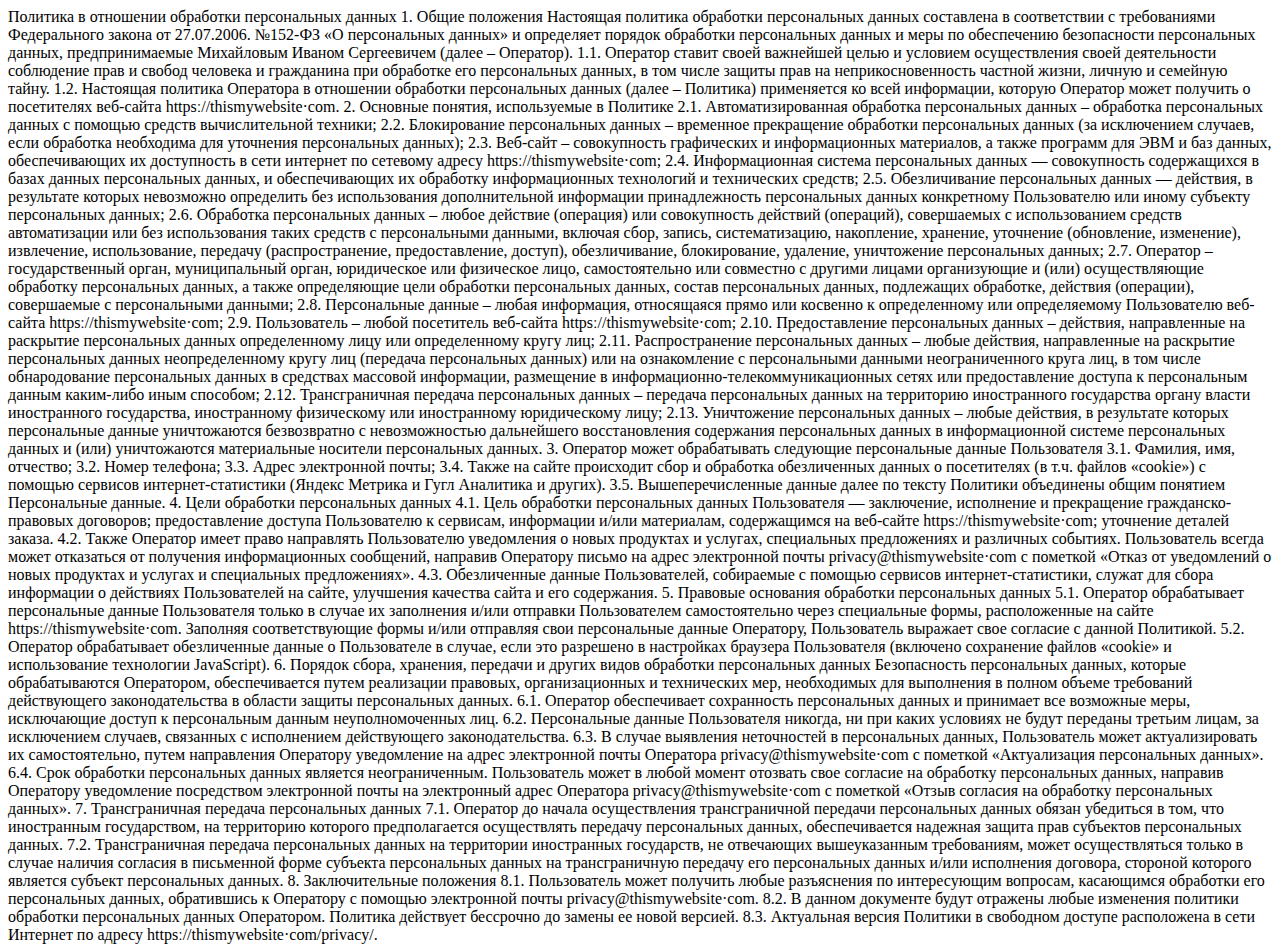
==== policy.html @ 4f0ae3fc "Add files via upload" ====
<!DOCTYPE html><html lang="en"><head><meta charset="UTF-8"><meta name="viewport" content="width=device-width,initial-scale=1"><title>Policy</title></head><body>Политика в отношении обработки персональных данных 1. Общие положения Настоящая политика обработки персональных данных составлена в соответствии с требованиями Федерального закона от 27.07.2006. №152-ФЗ «О персональных данных» и определяет порядок обработки персональных данных и меры по обеспечению безопасности персональных данных, предпринимаемые Михайловым Иваном Сергеевичем (далее – Оператор). 1.1. Оператор ставит своей важнейшей целью и условием осуществления своей деятельности соблюдение прав и свобод человека и гражданина при обработке его персональных данных, в том числе защиты прав на неприкосновенность частной жизни, личную и семейную тайну. 1.2. Настоящая политика Оператора в отношении обработки персональных данных (далее – Политика) применяется ко всей информации, которую Оператор может получить о посетителях веб-сайта httpsː//thismywebsite·com. 2. Основные понятия, используемые в Политике 2.1. Автоматизированная обработка персональных данных – обработка персональных данных с помощью средств вычислительной техники; 2.2. Блокирование персональных данных – временное прекращение обработки персональных данных (за исключением случаев, если обработка необходима для уточнения персональных данных); 2.3. Веб-сайт – совокупность графических и информационных материалов, а также программ для ЭВМ и баз данных, обеспечивающих их доступность в сети интернет по сетевому адресу httpsː//thismywebsite·com; 2.4. Информационная система персональных данных — совокупность содержащихся в базах данных персональных данных, и обеспечивающих их обработку информационных технологий и технических средств; 2.5. Обезличивание персональных данных — действия, в результате которых невозможно определить без использования дополнительной информации принадлежность персональных данных конкретному Пользователю или иному субъекту персональных данных; 2.6. Обработка персональных данных – любое действие (операция) или совокупность действий (операций), совершаемых с использованием средств автоматизации или без использования таких средств с персональными данными, включая сбор, запись, систематизацию, накопление, хранение, уточнение (обновление, изменение), извлечение, использование, передачу (распространение, предоставление, доступ), обезличивание, блокирование, удаление, уничтожение персональных данных; 2.7. Оператор – государственный орган, муниципальный орган, юридическое или физическое лицо, самостоятельно или совместно с другими лицами организующие и (или) осуществляющие обработку персональных данных, а также определяющие цели обработки персональных данных, состав персональных данных, подлежащих обработке, действия (операции), совершаемые с персональными данными; 2.8. Персональные данные – любая информация, относящаяся прямо или косвенно к определенному или определяемому Пользователю веб-сайта httpsː//thismywebsite·com; 2.9. Пользователь – любой посетитель веб-сайта httpsː//thismywebsite·com; 2.10. Предоставление персональных данных – действия, направленные на раскрытие персональных данных определенному лицу или определенному кругу лиц; 2.11. Распространение персональных данных – любые действия, направленные на раскрытие персональных данных неопределенному кругу лиц (передача персональных данных) или на ознакомление с персональными данными неограниченного круга лиц, в том числе обнародование персональных данных в средствах массовой информации, размещение в информационно-телекоммуникационных сетях или предоставление доступа к персональным данным каким-либо иным способом; 2.12. Трансграничная передача персональных данных – передача персональных данных на территорию иностранного государства органу власти иностранного государства, иностранному физическому или иностранному юридическому лицу; 2.13. Уничтожение персональных данных – любые действия, в результате которых персональные данные уничтожаются безвозвратно с невозможностью дальнейшего восстановления содержания персональных данных в информационной системе персональных данных и (или) уничтожаются материальные носители персональных данных. 3. Оператор может обрабатывать следующие персональные данные Пользователя 3.1. Фамилия, имя, отчество; 3.2. Номер телефона; 3.3. Адрес электронной почты; 3.4. Также на сайте происходит сбор и обработка обезличенных данных о посетителях (в т.ч. файлов «cookie») с помощью сервисов интернет-статистики (Яндекс Метрика и Гугл Аналитика и других). 3.5. Вышеперечисленные данные далее по тексту Политики объединены общим понятием Персональные данные. 4. Цели обработки персональных данных 4.1. Цель обработки персональных данных Пользователя — заключение, исполнение и прекращение гражданско-правовых договоров; предоставление доступа Пользователю к сервисам, информации и/или материалам, содержащимся на веб-сайте httpsː//thismywebsite·com; уточнение деталей заказа. 4.2. Также Оператор имеет право направлять Пользователю уведомления о новых продуктах и услугах, специальных предложениях и различных событиях. Пользователь всегда может отказаться от получения информационных сообщений, направив Оператору письмо на адрес электронной почты privacy@thismywebsite·com с пометкой «Отказ от уведомлений о новых продуктах и услугах и специальных предложениях». 4.3. Обезличенные данные Пользователей, собираемые с помощью сервисов интернет-статистики, служат для сбора информации о действиях Пользователей на сайте, улучшения качества сайта и его содержания. 5. Правовые основания обработки персональных данных 5.1. Оператор обрабатывает персональные данные Пользователя только в случае их заполнения и/или отправки Пользователем самостоятельно через специальные формы, расположенные на сайте httpsː//thismywebsite·com. Заполняя соответствующие формы и/или отправляя свои персональные данные Оператору, Пользователь выражает свое согласие с данной Политикой. 5.2. Оператор обрабатывает обезличенные данные о Пользователе в случае, если это разрешено в настройках браузера Пользователя (включено сохранение файлов «cookie» и использование технологии JavaScript). 6. Порядок сбора, хранения, передачи и других видов обработки персональных данных Безопасность персональных данных, которые обрабатываются Оператором, обеспечивается путем реализации правовых, организационных и технических мер, необходимых для выполнения в полном объеме требований действующего законодательства в области защиты персональных данных. 6.1. Оператор обеспечивает сохранность персональных данных и принимает все возможные меры, исключающие доступ к персональным данным неуполномоченных лиц. 6.2. Персональные данные Пользователя никогда, ни при каких условиях не будут переданы третьим лицам, за исключением случаев, связанных с исполнением действующего законодательства. 6.3. В случае выявления неточностей в персональных данных, Пользователь может актуализировать их самостоятельно, путем направления Оператору уведомление на адрес электронной почты Оператора privacy@thismywebsite·com с пометкой «Актуализация персональных данных». 6.4. Срок обработки персональных данных является неограниченным. Пользователь может в любой момент отозвать свое согласие на обработку персональных данных, направив Оператору уведомление посредством электронной почты на электронный адрес Оператора privacy@thismywebsite·com с пометкой «Отзыв согласия на обработку персональных данных». 7. Трансграничная передача персональных данных 7.1. Оператор до начала осуществления трансграничной передачи персональных данных обязан убедиться в том, что иностранным государством, на территорию которого предполагается осуществлять передачу персональных данных, обеспечивается надежная защита прав субъектов персональных данных. 7.2. Трансграничная передача персональных данных на территории иностранных государств, не отвечающих вышеуказанным требованиям, может осуществляться только в случае наличия согласия в письменной форме субъекта персональных данных на трансграничную передачу его персональных данных и/или исполнения договора, стороной которого является субъект персональных данных. 8. Заключительные положения 8.1. Пользователь может получить любые разъяснения по интересующим вопросам, касающимся обработки его персональных данных, обратившись к Оператору с помощью электронной почты privacy@thismywebsite·com. 8.2. В данном документе будут отражены любые изменения политики обработки персональных данных Оператором. Политика действует бессрочно до замены ее новой версией. 8.3. Актуальная версия Политики в свободном доступе расположена в сети Интернет по адресу httpsː//thismywebsite·com/privacy/.</body></html>
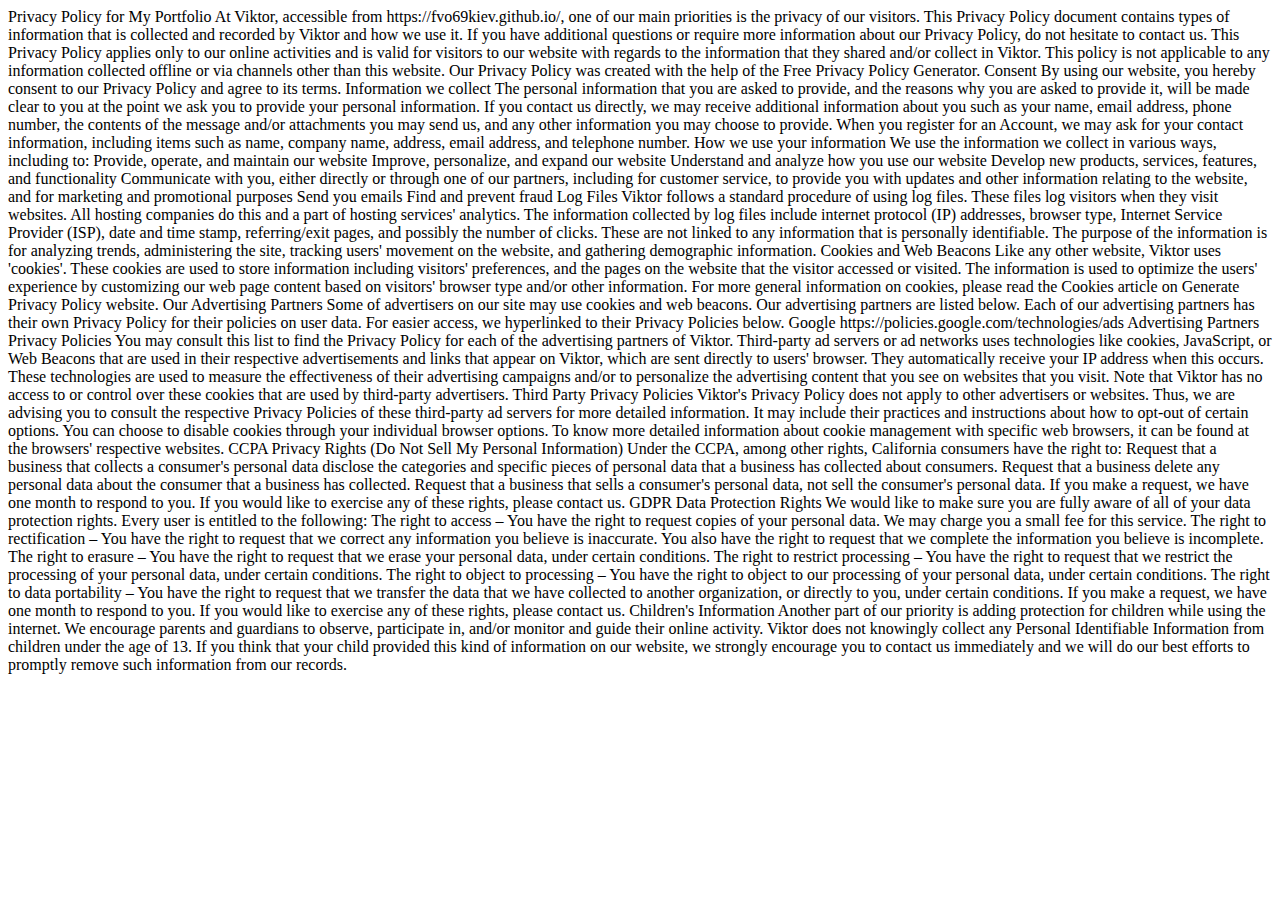
==== commit 5e7f1dd8: "Update policy.html" ====
--- a/policy.html
+++ b/policy.html
@@ -1 +1,98 @@
-<!DOCTYPE html><html lang="en"><head><meta charset="UTF-8"><meta name="viewport" content="width=device-width,initial-scale=1"><title>Policy</title></head><body>Политика в отношении обработки персональных данных 1. Общие положения Настоящая политика обработки персональных данных составлена в соответствии с требованиями Федерального закона от 27.07.2006. №152-ФЗ «О персональных данных» и определяет порядок обработки персональных данных и меры по обеспечению безопасности персональных данных, предпринимаемые Михайловым Иваном Сергеевичем (далее – Оператор). 1.1. Оператор ставит своей важнейшей целью и условием осуществления своей деятельности соблюдение прав и свобод человека и гражданина при обработке его персональных данных, в том числе защиты прав на неприкосновенность частной жизни, личную и семейную тайну. 1.2. Настоящая политика Оператора в отношении обработки персональных данных (далее – Политика) применяется ко всей информации, которую Оператор может получить о посетителях веб-сайта httpsː//thismywebsite·com. 2. Основные понятия, используемые в Политике 2.1. Автоматизированная обработка персональных данных – обработка персональных данных с помощью средств вычислительной техники; 2.2. Блокирование персональных данных – временное прекращение обработки персональных данных (за исключением случаев, если обработка необходима для уточнения персональных данных); 2.3. Веб-сайт – совокупность графических и информационных материалов, а также программ для ЭВМ и баз данных, обеспечивающих их доступность в сети интернет по сетевому адресу httpsː//thismywebsite·com; 2.4. Информационная система персональных данных — совокупность содержащихся в базах данных персональных данных, и обеспечивающих их обработку информационных технологий и технических средств; 2.5. Обезличивание персональных данных — действия, в результате которых невозможно определить без использования дополнительной информации принадлежность персональных данных конкретному Пользователю или иному субъекту персональных данных; 2.6. Обработка персональных данных – любое действие (операция) или совокупность действий (операций), совершаемых с использованием средств автоматизации или без использования таких средств с персональными данными, включая сбор, запись, систематизацию, накопление, хранение, уточнение (обновление, изменение), извлечение, использование, передачу (распространение, предоставление, доступ), обезличивание, блокирование, удаление, уничтожение персональных данных; 2.7. Оператор – государственный орган, муниципальный орган, юридическое или физическое лицо, самостоятельно или совместно с другими лицами организующие и (или) осуществляющие обработку персональных данных, а также определяющие цели обработки персональных данных, состав персональных данных, подлежащих обработке, действия (операции), совершаемые с персональными данными; 2.8. Персональные данные – любая информация, относящаяся прямо или косвенно к определенному или определяемому Пользователю веб-сайта httpsː//thismywebsite·com; 2.9. Пользователь – любой посетитель веб-сайта httpsː//thismywebsite·com; 2.10. Предоставление персональных данных – действия, направленные на раскрытие персональных данных определенному лицу или определенному кругу лиц; 2.11. Распространение персональных данных – любые действия, направленные на раскрытие персональных данных неопределенному кругу лиц (передача персональных данных) или на ознакомление с персональными данными неограниченного круга лиц, в том числе обнародование персональных данных в средствах массовой информации, размещение в информационно-телекоммуникационных сетях или предоставление доступа к персональным данным каким-либо иным способом; 2.12. Трансграничная передача персональных данных – передача персональных данных на территорию иностранного государства органу власти иностранного государства, иностранному физическому или иностранному юридическому лицу; 2.13. Уничтожение персональных данных – любые действия, в результате которых персональные данные уничтожаются безвозвратно с невозможностью дальнейшего восстановления содержания персональных данных в информационной системе персональных данных и (или) уничтожаются материальные носители персональных данных. 3. Оператор может обрабатывать следующие персональные данные Пользователя 3.1. Фамилия, имя, отчество; 3.2. Номер телефона; 3.3. Адрес электронной почты; 3.4. Также на сайте происходит сбор и обработка обезличенных данных о посетителях (в т.ч. файлов «cookie») с помощью сервисов интернет-статистики (Яндекс Метрика и Гугл Аналитика и других). 3.5. Вышеперечисленные данные далее по тексту Политики объединены общим понятием Персональные данные. 4. Цели обработки персональных данных 4.1. Цель обработки персональных данных Пользователя — заключение, исполнение и прекращение гражданско-правовых договоров; предоставление доступа Пользователю к сервисам, информации и/или материалам, содержащимся на веб-сайте httpsː//thismywebsite·com; уточнение деталей заказа. 4.2. Также Оператор имеет право направлять Пользователю уведомления о новых продуктах и услугах, специальных предложениях и различных событиях. Пользователь всегда может отказаться от получения информационных сообщений, направив Оператору письмо на адрес электронной почты privacy@thismywebsite·com с пометкой «Отказ от уведомлений о новых продуктах и услугах и специальных предложениях». 4.3. Обезличенные данные Пользователей, собираемые с помощью сервисов интернет-статистики, служат для сбора информации о действиях Пользователей на сайте, улучшения качества сайта и его содержания. 5. Правовые основания обработки персональных данных 5.1. Оператор обрабатывает персональные данные Пользователя только в случае их заполнения и/или отправки Пользователем самостоятельно через специальные формы, расположенные на сайте httpsː//thismywebsite·com. Заполняя соответствующие формы и/или отправляя свои персональные данные Оператору, Пользователь выражает свое согласие с данной Политикой. 5.2. Оператор обрабатывает обезличенные данные о Пользователе в случае, если это разрешено в настройках браузера Пользователя (включено сохранение файлов «cookie» и использование технологии JavaScript). 6. Порядок сбора, хранения, передачи и других видов обработки персональных данных Безопасность персональных данных, которые обрабатываются Оператором, обеспечивается путем реализации правовых, организационных и технических мер, необходимых для выполнения в полном объеме требований действующего законодательства в области защиты персональных данных. 6.1. Оператор обеспечивает сохранность персональных данных и принимает все возможные меры, исключающие доступ к персональным данным неуполномоченных лиц. 6.2. Персональные данные Пользователя никогда, ни при каких условиях не будут переданы третьим лицам, за исключением случаев, связанных с исполнением действующего законодательства. 6.3. В случае выявления неточностей в персональных данных, Пользователь может актуализировать их самостоятельно, путем направления Оператору уведомление на адрес электронной почты Оператора privacy@thismywebsite·com с пометкой «Актуализация персональных данных». 6.4. Срок обработки персональных данных является неограниченным. Пользователь может в любой момент отозвать свое согласие на обработку персональных данных, направив Оператору уведомление посредством электронной почты на электронный адрес Оператора privacy@thismywebsite·com с пометкой «Отзыв согласия на обработку персональных данных». 7. Трансграничная передача персональных данных 7.1. Оператор до начала осуществления трансграничной передачи персональных данных обязан убедиться в том, что иностранным государством, на территорию которого предполагается осуществлять передачу персональных данных, обеспечивается надежная защита прав субъектов персональных данных. 7.2. Трансграничная передача персональных данных на территории иностранных государств, не отвечающих вышеуказанным требованиям, может осуществляться только в случае наличия согласия в письменной форме субъекта персональных данных на трансграничную передачу его персональных данных и/или исполнения договора, стороной которого является субъект персональных данных. 8. Заключительные положения 8.1. Пользователь может получить любые разъяснения по интересующим вопросам, касающимся обработки его персональных данных, обратившись к Оператору с помощью электронной почты privacy@thismywebsite·com. 8.2. В данном документе будут отражены любые изменения политики обработки персональных данных Оператором. Политика действует бессрочно до замены ее новой версией. 8.3. Актуальная версия Политики в свободном доступе расположена в сети Интернет по адресу httpsː//thismywebsite·com/privacy/.</body></html>+<!DOCTYPE html>
+<html lang="en">
+  <head>
+    <meta charset="UTF-8">
+    <meta name="viewport" content="width=device-width,initial-scale=1">
+    <title>
+      Policy
+    </title>
+  </head>
+  <body>
+    Privacy Policy for My Portfolio
+At Viktor, accessible from https://fvo69kiev.github.io/, one of our main priorities is the privacy of our visitors. This Privacy Policy document contains types of information that is collected and recorded by Viktor and how we use it.
+
+If you have additional questions or require more information about our Privacy Policy, do not hesitate to contact us.
+
+This Privacy Policy applies only to our online activities and is valid for visitors to our website with regards to the information that they shared and/or collect in Viktor. This policy is not applicable to any information collected offline or via channels other than this website. Our Privacy Policy was created with the help of the Free Privacy Policy Generator.
+
+Consent
+By using our website, you hereby consent to our Privacy Policy and agree to its terms.
+
+Information we collect
+The personal information that you are asked to provide, and the reasons why you are asked to provide it, will be made clear to you at the point we ask you to provide your personal information.
+
+If you contact us directly, we may receive additional information about you such as your name, email address, phone number, the contents of the message and/or attachments you may send us, and any other information you may choose to provide.
+
+When you register for an Account, we may ask for your contact information, including items such as name, company name, address, email address, and telephone number.
+
+How we use your information
+We use the information we collect in various ways, including to:
+
+Provide, operate, and maintain our website
+Improve, personalize, and expand our website
+Understand and analyze how you use our website
+Develop new products, services, features, and functionality
+Communicate with you, either directly or through one of our partners, including for customer service, to provide you with updates and other information relating to the website, and for marketing and promotional purposes
+Send you emails
+Find and prevent fraud
+Log Files
+Viktor follows a standard procedure of using log files. These files log visitors when they visit websites. All hosting companies do this and a part of hosting services' analytics. The information collected by log files include internet protocol (IP) addresses, browser type, Internet Service Provider (ISP), date and time stamp, referring/exit pages, and possibly the number of clicks. These are not linked to any information that is personally identifiable. The purpose of the information is for analyzing trends, administering the site, tracking users' movement on the website, and gathering demographic information.
+
+Cookies and Web Beacons
+Like any other website, Viktor uses 'cookies'. These cookies are used to store information including visitors' preferences, and the pages on the website that the visitor accessed or visited. The information is used to optimize the users' experience by customizing our web page content based on visitors' browser type and/or other information.
+
+For more general information on cookies, please read the Cookies article on Generate Privacy Policy website.
+
+Our Advertising Partners
+Some of advertisers on our site may use cookies and web beacons. Our advertising partners are listed below. Each of our advertising partners has their own Privacy Policy for their policies on user data. For easier access, we hyperlinked to their Privacy Policies below.
+
+Google
+
+https://policies.google.com/technologies/ads
+
+Advertising Partners Privacy Policies
+You may consult this list to find the Privacy Policy for each of the advertising partners of Viktor.
+
+Third-party ad servers or ad networks uses technologies like cookies, JavaScript, or Web Beacons that are used in their respective advertisements and links that appear on Viktor, which are sent directly to users' browser. They automatically receive your IP address when this occurs. These technologies are used to measure the effectiveness of their advertising campaigns and/or to personalize the advertising content that you see on websites that you visit.
+
+Note that Viktor has no access to or control over these cookies that are used by third-party advertisers.
+
+Third Party Privacy Policies
+Viktor's Privacy Policy does not apply to other advertisers or websites. Thus, we are advising you to consult the respective Privacy Policies of these third-party ad servers for more detailed information. It may include their practices and instructions about how to opt-out of certain options.
+
+You can choose to disable cookies through your individual browser options. To know more detailed information about cookie management with specific web browsers, it can be found at the browsers' respective websites.
+
+CCPA Privacy Rights (Do Not Sell My Personal Information)
+Under the CCPA, among other rights, California consumers have the right to:
+
+Request that a business that collects a consumer's personal data disclose the categories and specific pieces of personal data that a business has collected about consumers.
+
+Request that a business delete any personal data about the consumer that a business has collected.
+
+Request that a business that sells a consumer's personal data, not sell the consumer's personal data.
+
+If you make a request, we have one month to respond to you. If you would like to exercise any of these rights, please contact us.
+
+GDPR Data Protection Rights
+We would like to make sure you are fully aware of all of your data protection rights. Every user is entitled to the following:
+
+The right to access – You have the right to request copies of your personal data. We may charge you a small fee for this service.
+
+The right to rectification – You have the right to request that we correct any information you believe is inaccurate. You also have the right to request that we complete the information you believe is incomplete.
+
+The right to erasure – You have the right to request that we erase your personal data, under certain conditions.
+
+The right to restrict processing – You have the right to request that we restrict the processing of your personal data, under certain conditions.
+
+The right to object to processing – You have the right to object to our processing of your personal data, under certain conditions.
+
+The right to data portability – You have the right to request that we transfer the data that we have collected to another organization, or directly to you, under certain conditions.
+
+If you make a request, we have one month to respond to you. If you would like to exercise any of these rights, please contact us.
+
+Children's Information
+Another part of our priority is adding protection for children while using the internet. We encourage parents and guardians to observe, participate in, and/or monitor and guide their online activity.
+
+Viktor does not knowingly collect any Personal Identifiable Information from children under the age of 13. If you think that your child provided this kind of information on our website, we strongly encourage you to contact us immediately and we will do our best efforts to promptly remove such information from our records.
+  </body>
+</html>
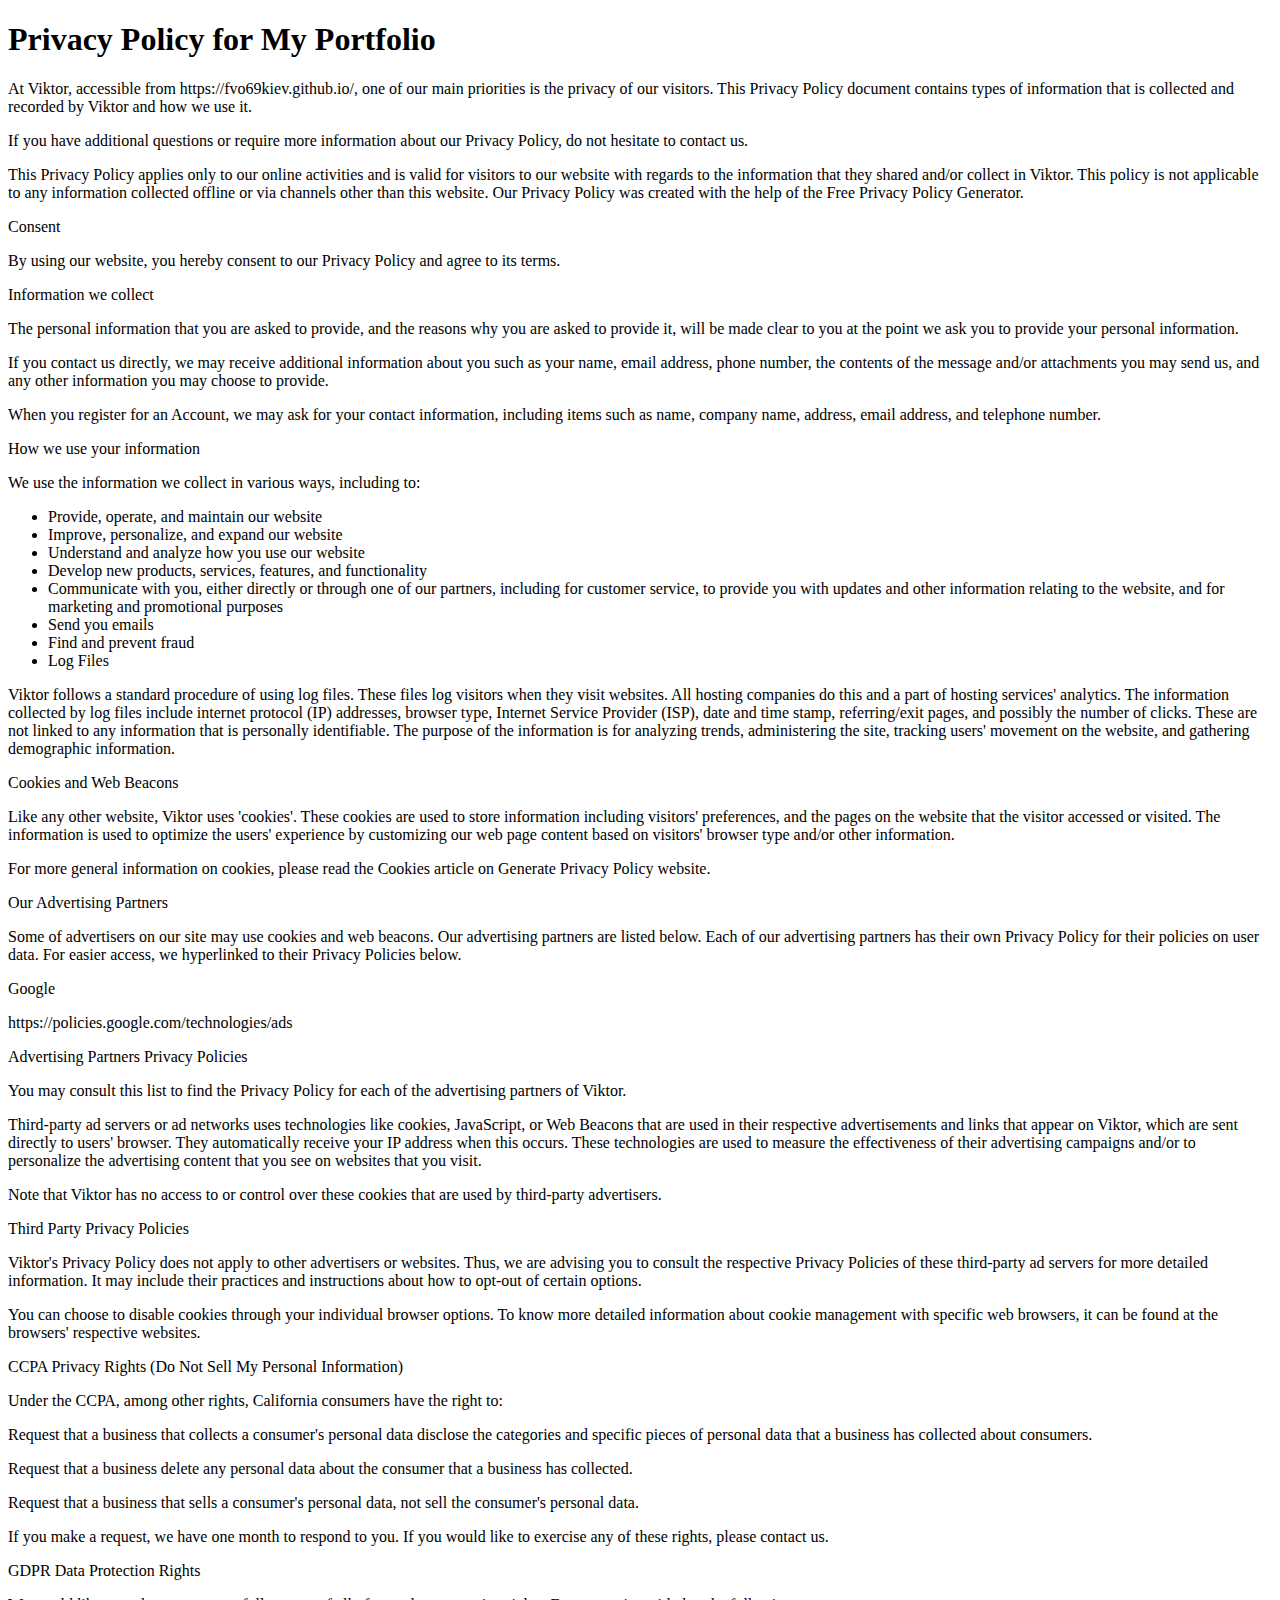
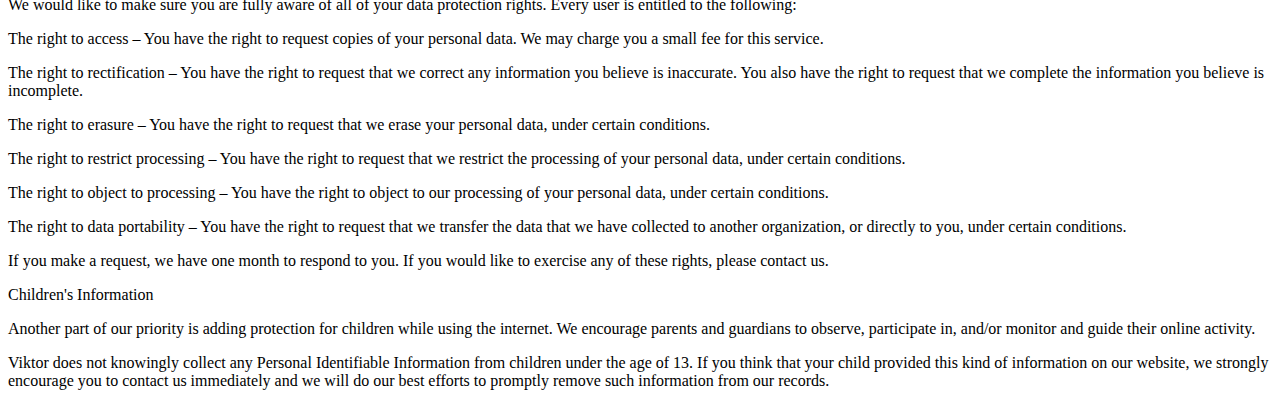
==== commit d02dfbe3: "Update policy.html" ====
--- a/policy.html
+++ b/policy.html
@@ -8,91 +8,93 @@
     </title>
   </head>
   <body>
-    Privacy Policy for My Portfolio
-At Viktor, accessible from https://fvo69kiev.github.io/, one of our main priorities is the privacy of our visitors. This Privacy Policy document contains types of information that is collected and recorded by Viktor and how we use it.
+    <h1>Privacy Policy for My Portfolio</h1>
+<p>At Viktor, accessible from https://fvo69kiev.github.io/, one of our main priorities is the privacy of our visitors. This Privacy Policy document contains types of information that is collected and recorded by Viktor and how we use it.</p>
 
-If you have additional questions or require more information about our Privacy Policy, do not hesitate to contact us.
+<p>If you have additional questions or require more information about our Privacy Policy, do not hesitate to contact us.</p>
 
-This Privacy Policy applies only to our online activities and is valid for visitors to our website with regards to the information that they shared and/or collect in Viktor. This policy is not applicable to any information collected offline or via channels other than this website. Our Privacy Policy was created with the help of the Free Privacy Policy Generator.
+<p>This Privacy Policy applies only to our online activities and is valid for visitors to our website with regards to the information that they shared and/or collect in Viktor. This policy is not applicable to any information collected offline or via channels other than this website. Our Privacy Policy was created with the help of the Free Privacy Policy Generator.</p>
 
-Consent
-By using our website, you hereby consent to our Privacy Policy and agree to its terms.
+<p>Consent</p>
+<p>By using our website, you hereby consent to our Privacy Policy and agree to its terms.</p>
 
-Information we collect
-The personal information that you are asked to provide, and the reasons why you are asked to provide it, will be made clear to you at the point we ask you to provide your personal information.
+<p>Information we collect</p>
+<p>The personal information that you are asked to provide, and the reasons why you are asked to provide it, will be made clear to you at the point we ask you to provide your personal information.</p>
 
-If you contact us directly, we may receive additional information about you such as your name, email address, phone number, the contents of the message and/or attachments you may send us, and any other information you may choose to provide.
+<p>If you contact us directly, we may receive additional information about you such as your name, email address, phone number, the contents of the message and/or attachments you may send us, and any other information you may choose to provide.</p>
 
-When you register for an Account, we may ask for your contact information, including items such as name, company name, address, email address, and telephone number.
+<p>When you register for an Account, we may ask for your contact information, including items such as name, company name, address, email address, and telephone number.</p>
 
-How we use your information
-We use the information we collect in various ways, including to:
+<p>How we use your information</p>
+<p>We use the information we collect in various ways, including to:</p>
+    <ul>
+      <li>Provide, operate, and maintain our website</li>
+      <li>Improve, personalize, and expand our website</li>
+      <li>Understand and analyze how you use our website</li>
+      <li>Develop new products, services, features, and functionality</li>
+      <li>Communicate with you, either directly or through one of our partners, including for customer service, to provide you with updates and other information relating to the website, and for marketing and promotional purposes</li>
+      <li>Send you emails</li>
+      <li>Find and prevent fraud</li>
+      <li>Log Files</li>
+    </ul>
+    
+<p>Viktor follows a standard procedure of using log files. These files log visitors when they visit websites. All hosting companies do this and a part of hosting services' analytics. The information collected by log files include internet protocol (IP) addresses, browser type, Internet Service Provider (ISP), date and time stamp, referring/exit pages, and possibly the number of clicks. These are not linked to any information that is personally identifiable. The purpose of the information is for analyzing trends, administering the site, tracking users' movement on the website, and gathering demographic information.</p>
 
-Provide, operate, and maintain our website
-Improve, personalize, and expand our website
-Understand and analyze how you use our website
-Develop new products, services, features, and functionality
-Communicate with you, either directly or through one of our partners, including for customer service, to provide you with updates and other information relating to the website, and for marketing and promotional purposes
-Send you emails
-Find and prevent fraud
-Log Files
-Viktor follows a standard procedure of using log files. These files log visitors when they visit websites. All hosting companies do this and a part of hosting services' analytics. The information collected by log files include internet protocol (IP) addresses, browser type, Internet Service Provider (ISP), date and time stamp, referring/exit pages, and possibly the number of clicks. These are not linked to any information that is personally identifiable. The purpose of the information is for analyzing trends, administering the site, tracking users' movement on the website, and gathering demographic information.
+<p>Cookies and Web Beacons</p>
+<p>Like any other website, Viktor uses 'cookies'. These cookies are used to store information including visitors' preferences, and the pages on the website that the visitor accessed or visited. The information is used to optimize the users' experience by customizing our web page content based on visitors' browser type and/or other information.
 
-Cookies and Web Beacons
-Like any other website, Viktor uses 'cookies'. These cookies are used to store information including visitors' preferences, and the pages on the website that the visitor accessed or visited. The information is used to optimize the users' experience by customizing our web page content based on visitors' browser type and/or other information.
+<p>For more general information on cookies, please read the Cookies article on Generate Privacy Policy website.</p>
 
-For more general information on cookies, please read the Cookies article on Generate Privacy Policy website.
+<p>Our Advertising Partners</p>
+<p>Some of advertisers on our site may use cookies and web beacons. Our advertising partners are listed below. Each of our advertising partners has their own Privacy Policy for their policies on user data. For easier access, we hyperlinked to their Privacy Policies below.</p>
 
-Our Advertising Partners
-Some of advertisers on our site may use cookies and web beacons. Our advertising partners are listed below. Each of our advertising partners has their own Privacy Policy for their policies on user data. For easier access, we hyperlinked to their Privacy Policies below.
+<p>Google</p>
 
-Google
+<p>https://policies.google.com/technologies/ads</p>
 
-https://policies.google.com/technologies/ads
+<p>Advertising Partners Privacy Policies
+<p>You may consult this list to find the Privacy Policy for each of the advertising partners of Viktor.
 
-Advertising Partners Privacy Policies
-You may consult this list to find the Privacy Policy for each of the advertising partners of Viktor.
+<p>Third-party ad servers or ad networks uses technologies like cookies, JavaScript, or Web Beacons that are used in their respective advertisements and links that appear on Viktor, which are sent directly to users' browser. They automatically receive your IP address when this occurs. These technologies are used to measure the effectiveness of their advertising campaigns and/or to personalize the advertising content that you see on websites that you visit.</p>
 
-Third-party ad servers or ad networks uses technologies like cookies, JavaScript, or Web Beacons that are used in their respective advertisements and links that appear on Viktor, which are sent directly to users' browser. They automatically receive your IP address when this occurs. These technologies are used to measure the effectiveness of their advertising campaigns and/or to personalize the advertising content that you see on websites that you visit.
+<p>Note that Viktor has no access to or control over these cookies that are used by third-party advertisers.
 
-Note that Viktor has no access to or control over these cookies that are used by third-party advertisers.
+<p>Third Party Privacy Policies
+<p>Viktor's Privacy Policy does not apply to other advertisers or websites. Thus, we are advising you to consult the respective Privacy Policies of these third-party ad servers for more detailed information. It may include their practices and instructions about how to opt-out of certain options.</p>
 
-Third Party Privacy Policies
-Viktor's Privacy Policy does not apply to other advertisers or websites. Thus, we are advising you to consult the respective Privacy Policies of these third-party ad servers for more detailed information. It may include their practices and instructions about how to opt-out of certain options.
+<p>You can choose to disable cookies through your individual browser options. To know more detailed information about cookie management with specific web browsers, it can be found at the browsers' respective websites.</p>
 
-You can choose to disable cookies through your individual browser options. To know more detailed information about cookie management with specific web browsers, it can be found at the browsers' respective websites.
+<p>CCPA Privacy Rights (Do Not Sell My Personal Information)</p>
+<p>Under the CCPA, among other rights, California consumers have the right to:</p>
 
-CCPA Privacy Rights (Do Not Sell My Personal Information)
-Under the CCPA, among other rights, California consumers have the right to:
+<p>Request that a business that collects a consumer's personal data disclose the categories and specific pieces of personal data that a business has collected about consumers.</p>
 
-Request that a business that collects a consumer's personal data disclose the categories and specific pieces of personal data that a business has collected about consumers.
+<p>Request that a business delete any personal data about the consumer that a business has collected.</p>
 
-Request that a business delete any personal data about the consumer that a business has collected.
+<p>Request that a business that sells a consumer's personal data, not sell the consumer's personal data.</p>
 
-Request that a business that sells a consumer's personal data, not sell the consumer's personal data.
+<p>If you make a request, we have one month to respond to you. If you would like to exercise any of these rights, please contact us.</p>
 
-If you make a request, we have one month to respond to you. If you would like to exercise any of these rights, please contact us.
+<p>GDPR Data Protection Rights</p>
+<p>We would like to make sure you are fully aware of all of your data protection rights. Every user is entitled to the following:</p>
 
-GDPR Data Protection Rights
-We would like to make sure you are fully aware of all of your data protection rights. Every user is entitled to the following:
+<p>The right to access – You have the right to request copies of your personal data. We may charge you a small fee for this service.</p>
 
-The right to access – You have the right to request copies of your personal data. We may charge you a small fee for this service.
+<p>The right to rectification – You have the right to request that we correct any information you believe is inaccurate. You also have the right to request that we complete the information you believe is incomplete.</p>
 
-The right to rectification – You have the right to request that we correct any information you believe is inaccurate. You also have the right to request that we complete the information you believe is incomplete.
+<p>The right to erasure – You have the right to request that we erase your personal data, under certain conditions.</p>
 
-The right to erasure – You have the right to request that we erase your personal data, under certain conditions.
+<p>The right to restrict processing – You have the right to request that we restrict the processing of your personal data, under certain conditions.</p>
 
-The right to restrict processing – You have the right to request that we restrict the processing of your personal data, under certain conditions.
+<p>The right to object to processing – You have the right to object to our processing of your personal data, under certain conditions.</p>
 
-The right to object to processing – You have the right to object to our processing of your personal data, under certain conditions.
+<p>The right to data portability – You have the right to request that we transfer the data that we have collected to another organization, or directly to you, under certain conditions.</p>
 
-The right to data portability – You have the right to request that we transfer the data that we have collected to another organization, or directly to you, under certain conditions.
+<p>If you make a request, we have one month to respond to you. If you would like to exercise any of these rights, please contact us.</p>
 
-If you make a request, we have one month to respond to you. If you would like to exercise any of these rights, please contact us.
+<p>Children's Information</p>
+<p>Another part of our priority is adding protection for children while using the internet. We encourage parents and guardians to observe, participate in, and/or monitor and guide their online activity.</p>
 
-Children's Information
-Another part of our priority is adding protection for children while using the internet. We encourage parents and guardians to observe, participate in, and/or monitor and guide their online activity.
-
-Viktor does not knowingly collect any Personal Identifiable Information from children under the age of 13. If you think that your child provided this kind of information on our website, we strongly encourage you to contact us immediately and we will do our best efforts to promptly remove such information from our records.
+<p>Viktor does not knowingly collect any Personal Identifiable Information from children under the age of 13. If you think that your child provided this kind of information on our website, we strongly encourage you to contact us immediately and we will do our best efforts to promptly remove such information from our records.</p>
   </body>
 </html>
